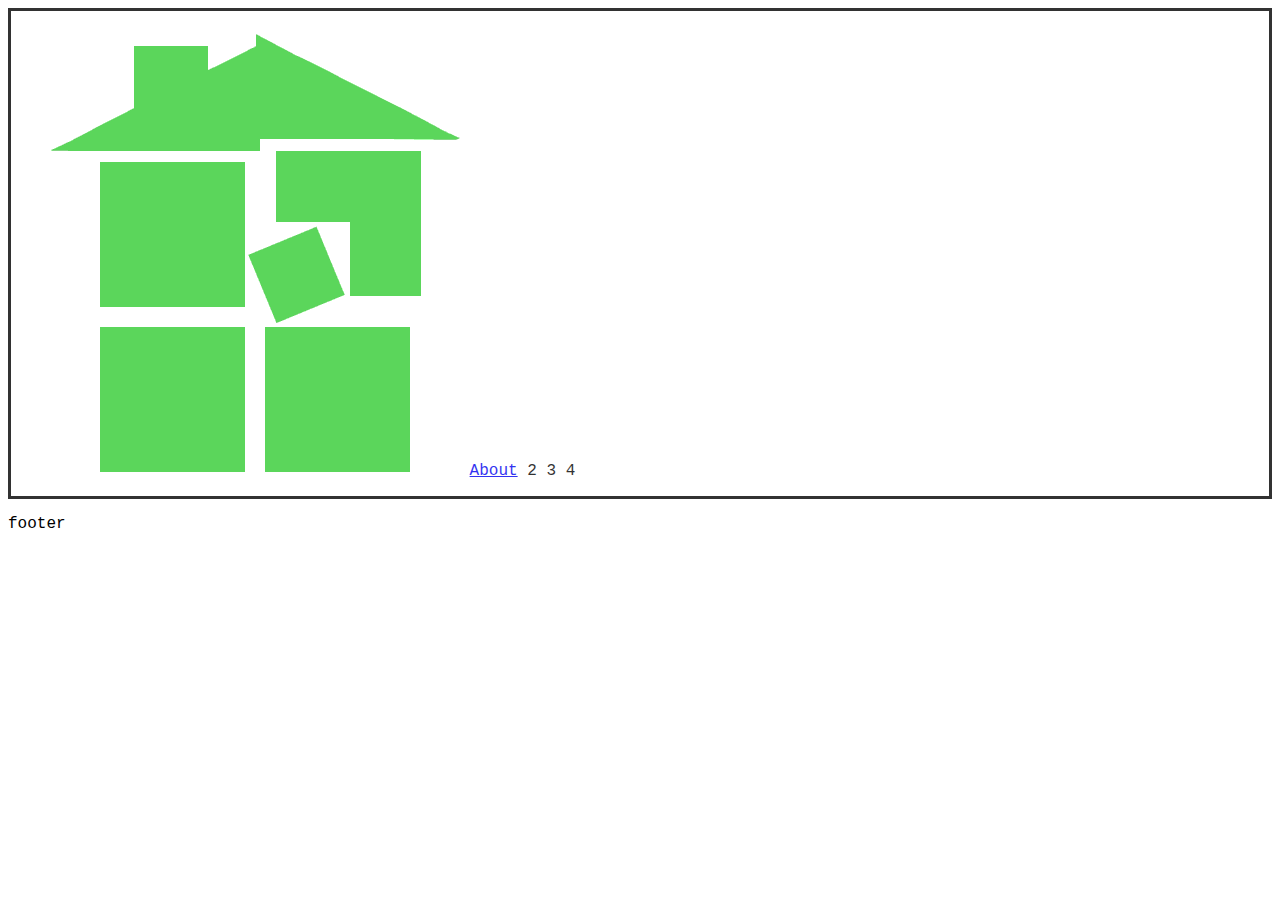
==== 1.html @ 9d028d08 "b" ====
<!DOCTYPE html>

<html>
  <head>
    <title>About</title>
    <link rel="stylesheet" href="styles.css">
  </head>

  <body>
    <div class="navbar">
      <ul>
        <li class="home"><a href="index.html"><img src=.\images\Sburb_logo_animated.gif></a></li>
        <li><a href="1.html">About</a></li>
        <li>2</li>
        <li>3</li>
        <li>4</li>
      </ul>
    </div>

    <div class="jumbotron">
    </div>

    <div class="entry">
    </div>
  </body>

  <footer>
    <p>footer</p>
  </footer>
</html>
---- styles.css ----
body {
  font-family: "Courier New", Courier, monospace;
  background-image: url(./images/nature-1426548442ySW.jpG);
  background-repeat: no-repeat;
  background-attachment: fixed;
}

.navbar {
  color: black;
  background-color: white;
  border: 3px solid black;
  opacity: 0.8;
}

.navbar li {
  display: inline;
  text-align: right;
}

.home li {
  display: inline;
}
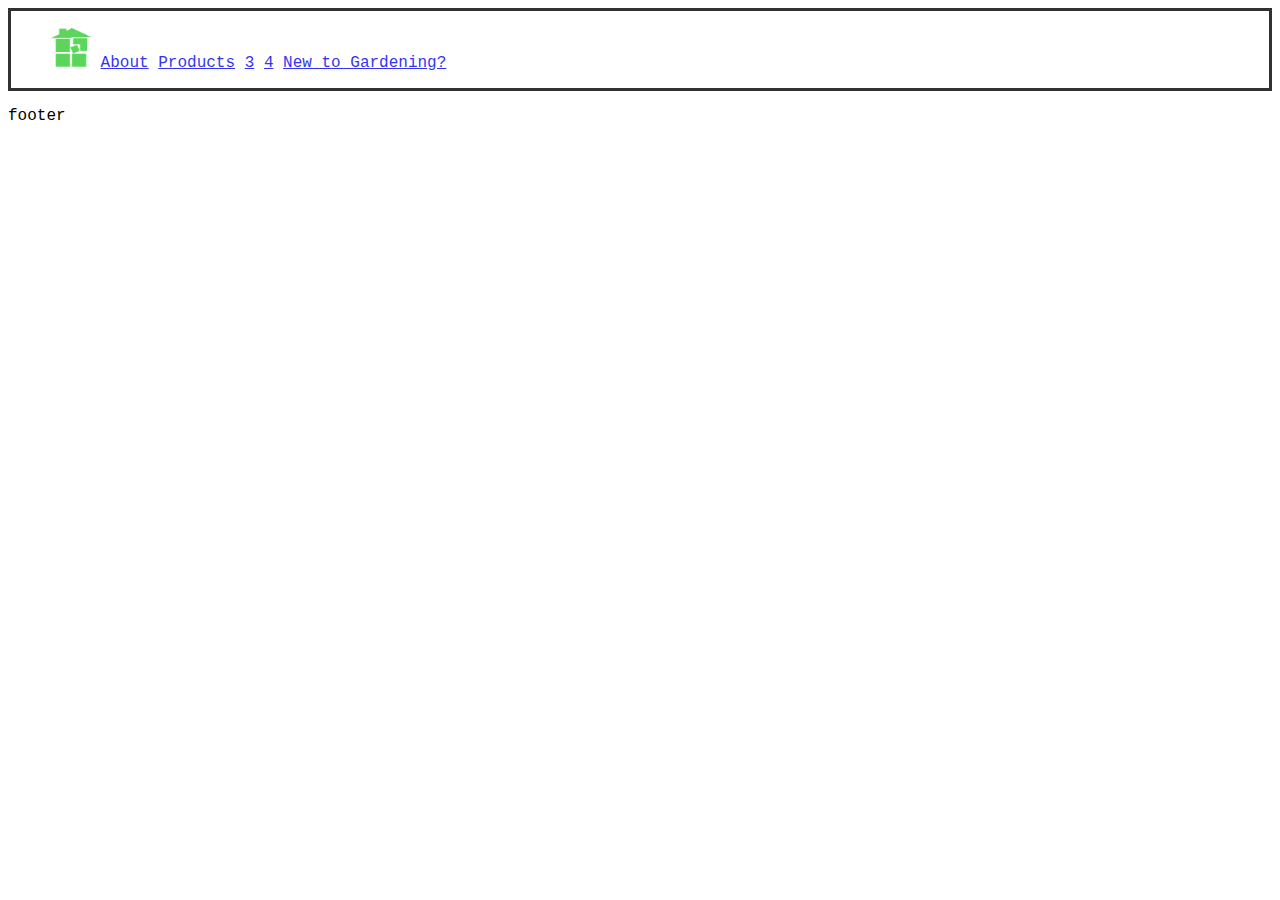
==== commit 64dae830: "blarf" ====
--- a/1.html
+++ b/1.html
@@ -2,6 +2,7 @@
 
 <html>
   <head>
+    <link rel="icon" type="image/png" href=.\images\Sburb_logo_animated.gif>
     <title>About</title>
     <link rel="stylesheet" href="styles.css">
   </head>
@@ -9,11 +10,12 @@
   <body>
     <div class="navbar">
       <ul>
-        <li class="home"><a href="index.html"><img src=.\images\Sburb_logo_animated.gif></a></li>
+        <li class="home"><a href="index.html"><img height="40" width="40" src=.\images\Sburb_logo_animated.gif></a></li>
         <li><a href="1.html">About</a></li>
-        <li>2</li>
-        <li>3</li>
-        <li>4</li>
+        <li><a href="2.html">Products</a></li>
+        <li><a href="3.html">3</a></li>
+        <li><a href="4.html">4</a></li>
+        <li><a href="5.html">New to Gardening?</a></li>
       </ul>
     </div>
 
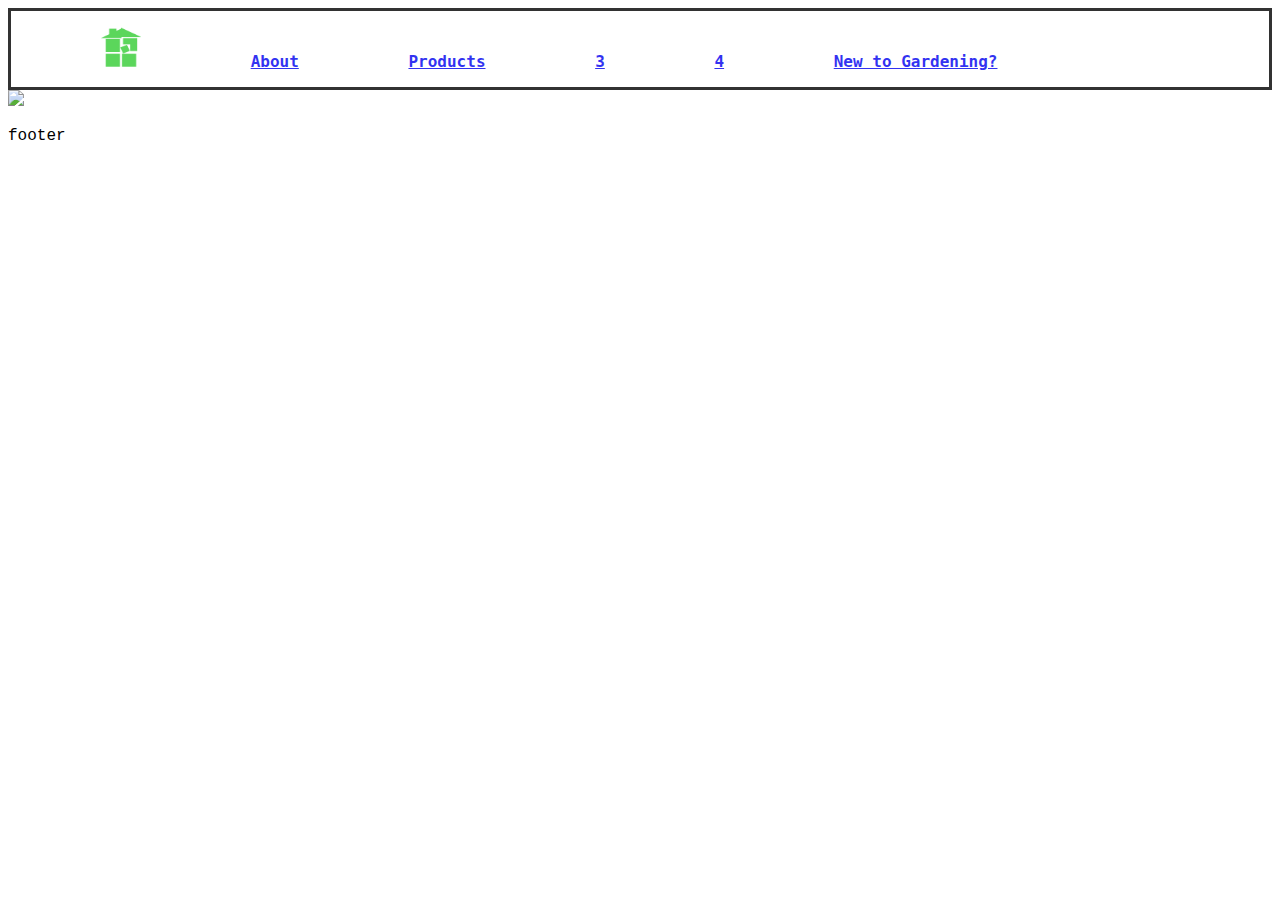
==== commit a92c2784: "e" ====
--- a/1.html
+++ b/1.html
@@ -20,6 +20,7 @@
     </div>
 
     <div class="jumbotron">
+<img src=".\images\multiple slaps.png">
     </div>
 
     <div class="entry">
--- a/styles.css
+++ b/styles.css
@@ -6,6 +6,9 @@
 }
 
 .navbar {
+  font-family: "Lucida Console", Monaco, monospace;
+  font-size: 1em;
+  font-weight: bold;
   color: black;
   background-color: white;
   border: 3px solid black;
@@ -13,10 +16,12 @@
 }
 
 .navbar li {
+  padding: 50px;
   display: inline;
   text-align: right;
 }
 
-.home li {
-  display: inline;
+.jumbotron img {
+  margin-left: auto;
+  margin-right: auto;
 }
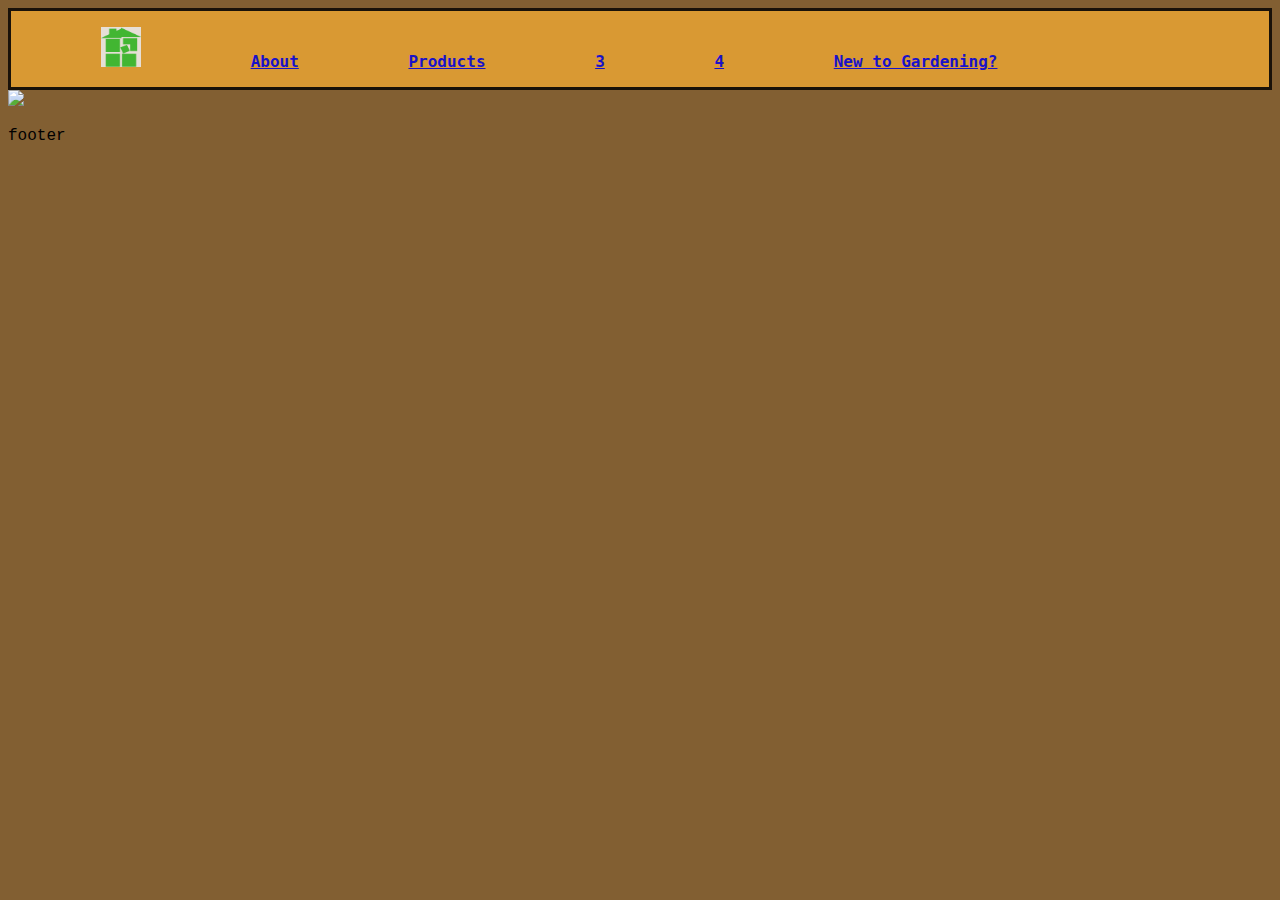
==== commit 98145142: "check yourself before you e" ====
--- a/1.html
+++ b/1.html
@@ -20,7 +20,7 @@
     </div>
 
     <div class="jumbotron">
-<img src=".\images\multiple slaps.png">
+      <img src=".\images\multiple slaps.png">
     </div>
 
     <div class="entry">
--- a/styles.css
+++ b/styles.css
@@ -1,6 +1,6 @@
 body {
   font-family: "Courier New", Courier, monospace;
-  background-image: url(./images/nature-1426548442ySW.jpG);
+  background-color: #825f32;
   background-repeat: no-repeat;
   background-attachment: fixed;
 }
@@ -10,7 +10,7 @@
   font-size: 1em;
   font-weight: bold;
   color: black;
-  background-color: white;
+  background-color: #efa834;
   border: 3px solid black;
   opacity: 0.8;
 }
@@ -22,6 +22,5 @@
 }
 
 .jumbotron img {
-  margin-left: auto;
-  margin-right: auto;
+  align-content: center;
 }
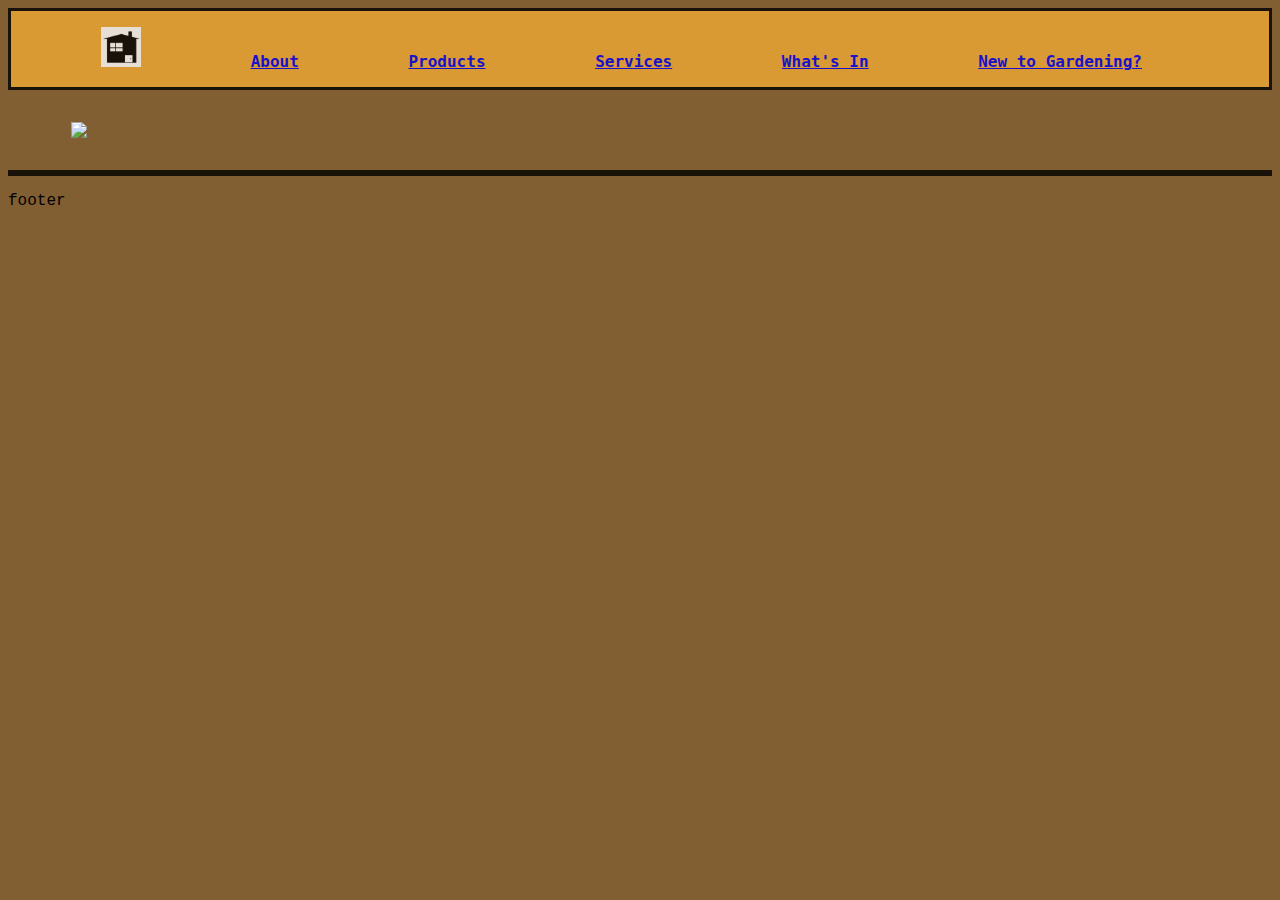
==== commit d57a7fba: "fard" ====
--- a/1.html
+++ b/1.html
@@ -2,7 +2,7 @@
 
 <html>
   <head>
-    <link rel="icon" type="image/png" href=.\images\Sburb_logo_animated.gif>
+    <link rel="icon" type="image/png" href=.\images\happ.png>
     <title>About</title>
     <link rel="stylesheet" href="styles.css">
   </head>
@@ -10,11 +10,11 @@
   <body>
     <div class="navbar">
       <ul>
-        <li class="home"><a href="index.html"><img height="40" width="40" src=.\images\Sburb_logo_animated.gif></a></li>
+        <li class="home"><a href="index.html"><img height="40" width="40" src=.\images\haus.png></a></li>
         <li><a href="1.html">About</a></li>
         <li><a href="2.html">Products</a></li>
-        <li><a href="3.html">3</a></li>
-        <li><a href="4.html">4</a></li>
+        <li><a href="3.html">Services</a></li>
+        <li><a href="4.html">What's In</a></li>
         <li><a href="5.html">New to Gardening?</a></li>
       </ul>
     </div>
--- a/styles.css
+++ b/styles.css
@@ -22,5 +22,23 @@
 }
 
 .jumbotron img {
-  align-content: center;
+  padding: 2em;
+  display: block;
+  margin-left: auto;
+  margin-right: auto;
+  width: 90%;
 }
+
+.entry {
+  font-family: "Lucida Console", Monaco, monospace;
+  font-size: 1em;
+  font-weight: bold;
+  color: black;
+  background-color: #efa834;
+  border: 3px solid black;
+  opacity: 0.8;
+}
+
+.entry h1 {
+  text-align: center;
+}
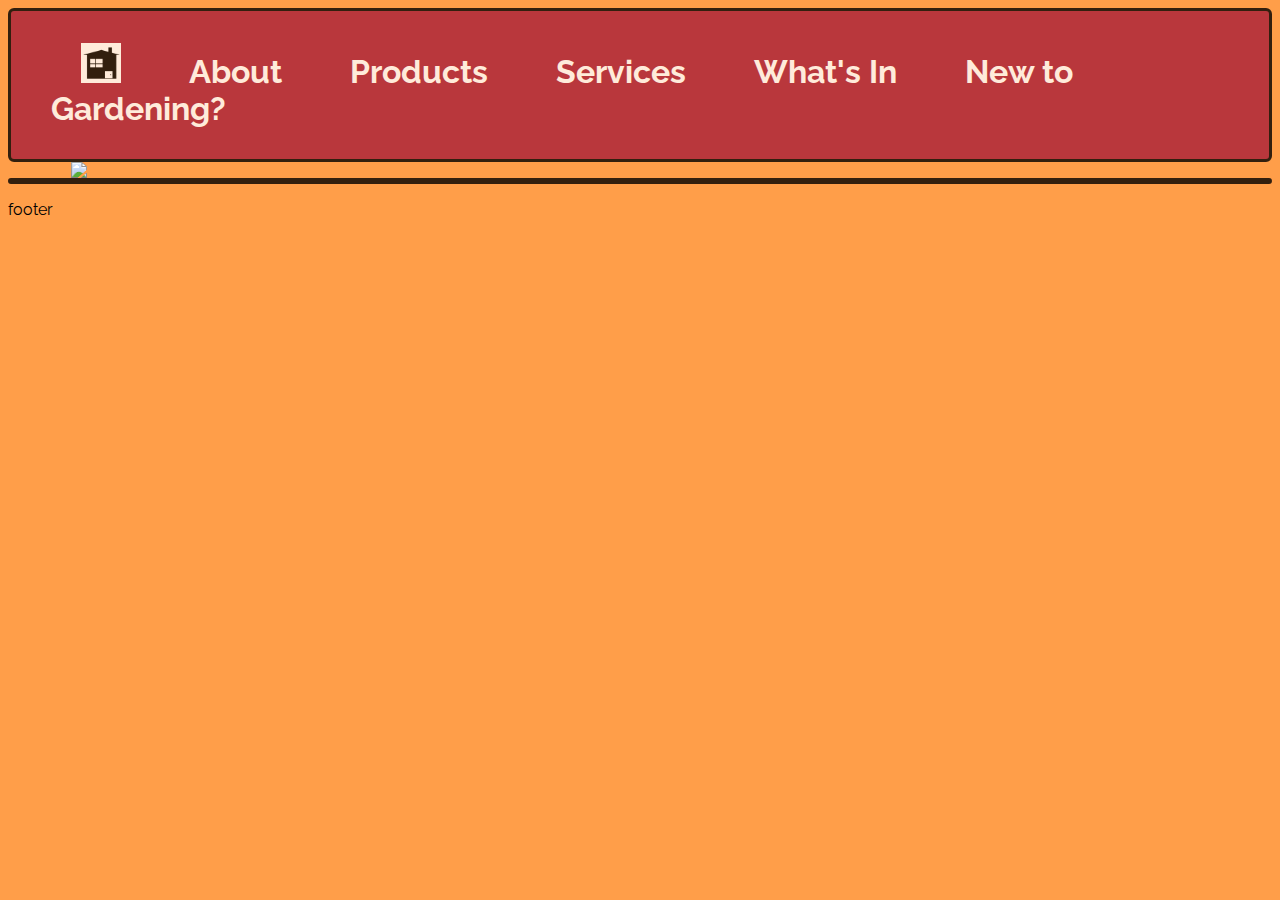
==== commit 4bc4ab57: "push it real good" ====
--- a/1.html
+++ b/1.html
@@ -2,6 +2,7 @@
 
 <html>
   <head>
+    <link href="https://fonts.googleapis.com/css?family=Raleway" rel="stylesheet">
     <link rel="icon" type="image/png" href=.\images\happ.png>
     <title>About</title>
     <link rel="stylesheet" href="styles.css">
--- a/styles.css
+++ b/styles.css
@@ -1,28 +1,34 @@
 body {
-  font-family: "Courier New", Courier, monospace;
-  background-color: #825f32;
+  font-family: 'Raleway', sans-serif;
+  background-color: #ff9e49;
   background-repeat: no-repeat;
   background-attachment: fixed;
 }
 
+a {
+  text-decoration: none;
+  color: #ffffff
+}
+
 .navbar {
-  font-family: "Lucida Console", Monaco, monospace;
-  font-size: 1em;
+  border-radius: 6px;
+  font-family: 'Raleway', sans-serif;
+  font-size: 2em;
   font-weight: bold;
-  color: black;
-  background-color: #efa834;
+  color: white;
+  background-color: #a81e39;
   border: 3px solid black;
   opacity: 0.8;
 }
 
 .navbar li {
-  padding: 50px;
+  padding: 30px;
   display: inline;
-  text-align: right;
+  text-align: center;
 }
 
 .jumbotron img {
-  padding: 2em;
+  padding: 30p;
   display: block;
   margin-left: auto;
   margin-right: auto;
@@ -30,11 +36,12 @@
 }
 
 .entry {
-  font-family: "Lucida Console", Monaco, monospace;
+  border-radius: 6px;
+  font-family: 'Raleway', sans-serif;
   font-size: 1em;
   font-weight: bold;
-  color: black;
-  background-color: #efa834;
+  color: white;
+  background-color: #a81e39;
   border: 3px solid black;
   opacity: 0.8;
 }
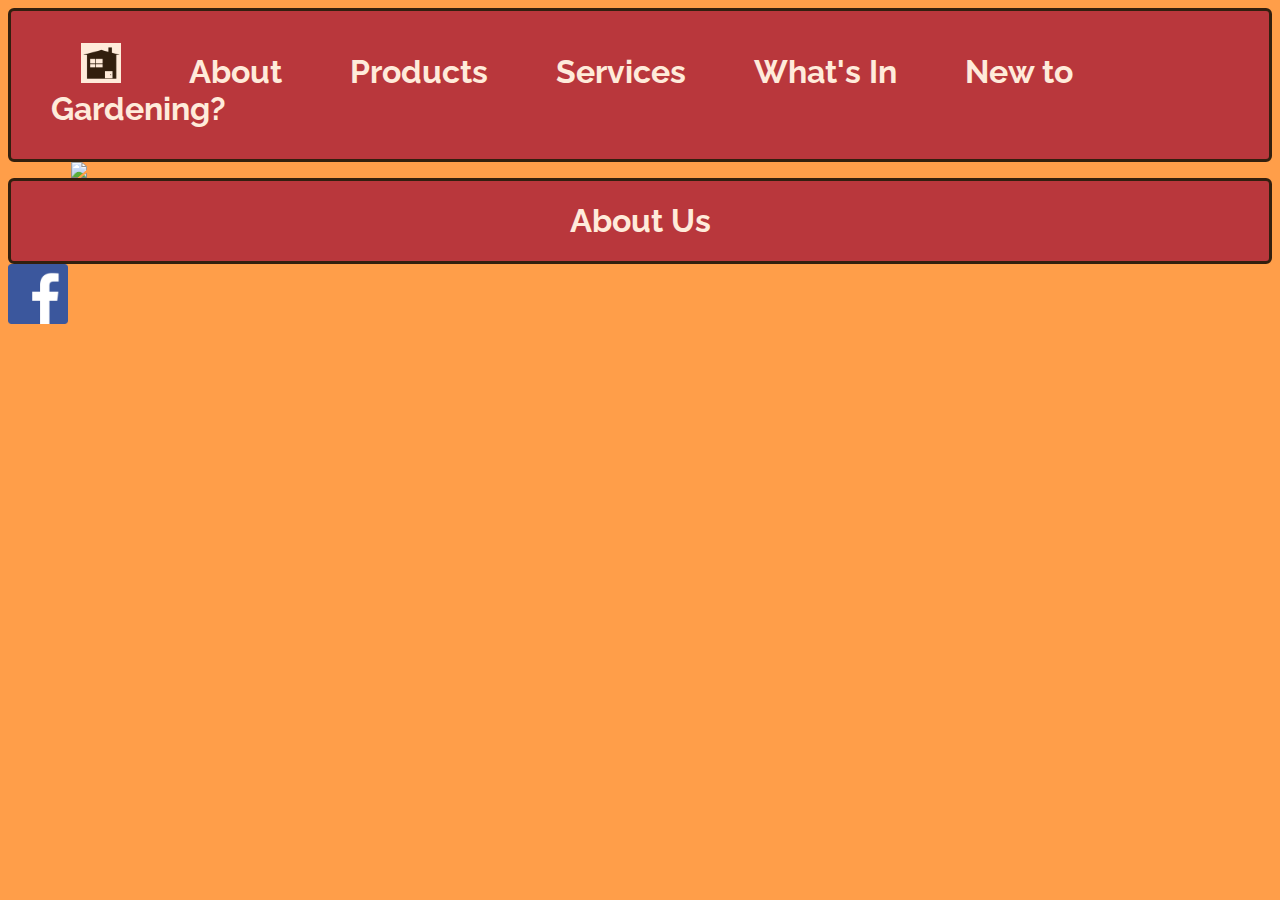
==== commit b4527ccc: "no" ====
--- a/1.html
+++ b/1.html
@@ -25,10 +25,11 @@
     </div>
 
     <div class="entry">
+      <h1>About Us</h1>
     </div>
   </body>
 
   <footer>
-    <p>footer</p>
+    <a href="https://facebook.com/pages/category/garden-center/longs-landscape-service-205795286131887/"><img height="60" width="60" src=".\images\Facebook_logo_(square).png"></a>
   </footer>
 </html>
--- a/styles.css
+++ b/styles.css
@@ -7,7 +7,12 @@
 
 a {
   text-decoration: none;
-  color: #ffffff
+  color: #ffffff;
+  transition-duration: 0.2s;
+}
+
+a:hover {
+  color: black;
 }
 
 .navbar {
